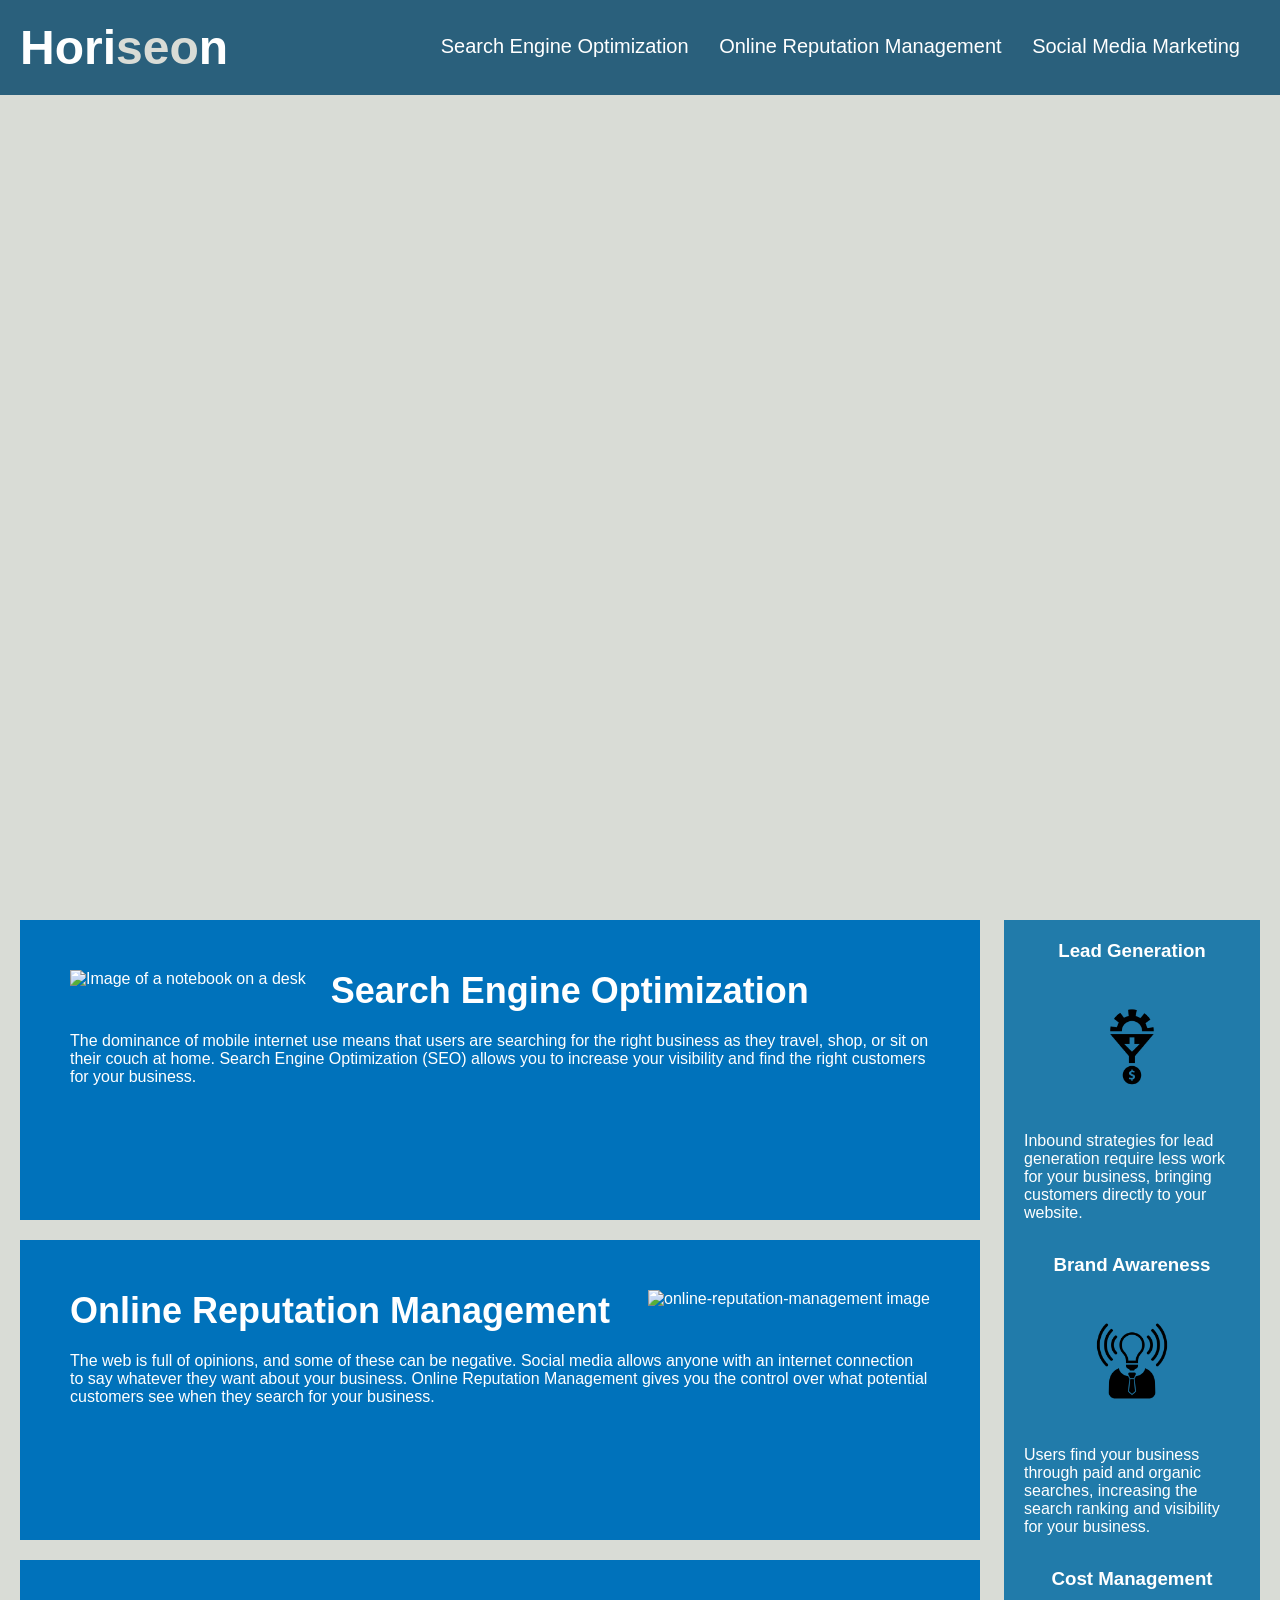
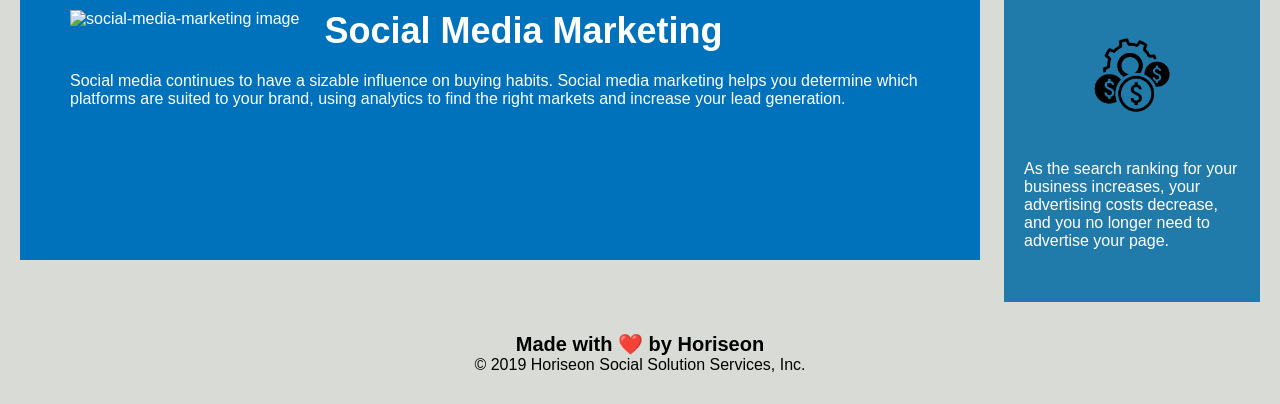
==== Develop/index.html @ 5e89534e "added homework" ====
<!DOCTYPE html>
<html lang="en-us">

<head>
    <meta charset="UTF-8" />
    <link rel="stylesheet" href="./assets/css/style.css">
    <title>Search Engine Opmization</title>
</head>

<body>
    <div class="header">
        <h1>Hori<span class="seo">seo</span>n</h1>
        <div>
            <ul>
                <li>
                    <a href="#search-engine-optimization">Search Engine Optimization</a>
                </li>
                <li>
                    <a href="#online-reputation-management">Online Reputation Management</a>
                </li>
                <li>
                    <a href="#social-media-marketing">Social Media Marketing</a>
                </li>
            </ul>
        </div>
    </div>
    <div class="hero"></div>
    <div class="content">
        <div class="search-engine-optimization">
            <img alt="Image of a notebook on a desk" src="./assets/images/search-engine-optimization.jpg" class="float-left" />
            <h2>Search Engine Optimization</h2>
            <p>
                The dominance of mobile internet use means that users are searching for the right business as they travel, shop, or sit on their couch at home. Search Engine Optimization (SEO) allows you to increase your visibility and find the right customers for your business.
            </p>
        </div>
        <div id="online-reputation-management" class="online-reputation-management">
            <img alt="online-reputation-management image "src="./assets/images/online-reputation-management.jpg" class="float-right" />
            <h2>Online Reputation Management</h2>
            <p>
                The web is full of opinions, and some of these can be negative. Social media allows anyone with an internet connection to say whatever they want about your business. Online Reputation Management gives you the control over what potential customers see when they search for your business.
            </p>
        </div>
        <div id="social-media-marketing" class="social-media-marketing">
            <img alt="social-media-marketing image"src="./assets/images/social-media-marketing.jpg" class="float-left" />
            <h2>Social Media Marketing</h2>
            <p>
                Social media continues to have a sizable influence on buying habits. Social media marketing helps you determine which platforms are suited to your brand, using analytics to find the right markets and increase your lead generation.
            </p>
        </div>
    </div>
    <div class="benefits">
        <div class="benefit-lead">
            <h3>Lead Generation</h3>
            <img alt="lead-generation image" src="./assets/images/lead-generation.png" />
            <p>
                Inbound strategies for lead generation require less work for your business, bringing customers directly to your website.
            </p>
        </div>
        <div class="benefit-brand">
            <h3>Brand Awareness</h3>
            <img alt="brand-awareness" src="./assets/images/brand-awareness.png" />
            <p>
                Users find your business through paid and organic searches, increasing the search ranking and visibility for your business.
            </p>
        </div>
        <div class="benefit-cost">
            <h3>Cost Management</h3>
            <img alt="cost-management image" src="./assets/images/cost-management.png"></img>
            <p>
                As the search ranking for your business increases, your advertising costs decrease, and you no longer need to advertise your page.
            </p>
        </div>
    </div>
    <div class="footer">
        <h2>Made with ❤️️ by Horiseon</h2>
        <p>
            &copy; 2019 Horiseon Social Solution Services, Inc.
        </p>
    </div>
</body>

</html>
---- Develop/assets/css/style.css ----
* {
    box-sizing: border-box;
    padding: 0;
    margin: 0;
}

body {
    background-color: #d9dcd6;
}

.header {
    padding: 20px;
    font-family: 'Trebuchet MS', 'Lucida Sans Unicode', 'Lucida Grande', 'Lucida Sans', Arial, sans-serif;
    background-color: #2a607c;
    color: #ffffff;
}

.header h1 {
    display: inline-block;
    font-size: 48px;
}

.header h1 .seo {
    color: #d9dcd6;
}

.header div {
    padding-top: 15px;
    margin-right: 20px;
    float: right;
    font-family: 'Gill Sans', 'Gill Sans MT', Calibri, 'Trebuchet MS', sans-serif;
    font-size: 20px;
}

.header div ul {
    list-style-type: none;
}

.header div ul li {
    display: inline-block;
    margin-left: 25px;
}

a {
    color: #ffffff;
    text-decoration: none;
}

p {
    font-size: 16px;
}

.hero {
    height: 800px;
    width: 100%;
    margin-bottom: 25px;
    background-image: url("../images/digital-marketing-meeting.jpg");
    background-size: cover;
    background-position: center;
}

.float-left {
    float: left;
    margin-right: 25px;
}

.float-right {
    float: right;
    margin-left: 25px;
}

.content {
    width: 75%;
    display: inline-block;
    margin-left: 20px;
}

.benefits {
    margin-right: 20px;
    padding: 20px;
    clear: both;
    float: right;
    width: 20%;
    height: 100%;
    font-family: 'Gill Sans', 'Gill Sans MT', Calibri, 'Trebuchet MS', sans-serif;
    background-color: #217baa;
}

.benefit-lead {
    margin-bottom: 32px;
    color: #ffffff;
}

.benefit-brand {
    margin-bottom: 32px;
    color: #ffffff;
}

.benefit-cost {
    margin-bottom: 32px;
    color: #ffffff;
}

.benefit-lead h3 {
    margin-bottom: 10px;
    text-align: center;
}

.benefit-brand h3 {
    margin-bottom: 10px;
    text-align: center;
}

.benefit-cost h3 {
    margin-bottom: 10px;
    text-align: center;
}

.benefit-lead img {
    display: block;
    margin: 10px auto;
    max-width: 150px;
}

.benefit-brand img {
    display: block;
    margin: 10px auto;
    max-width: 150px;
}

.benefit-cost img {
    display: block;
    margin: 10px auto;
    max-width: 150px;
}

.search-engine-optimization {
    margin-bottom: 20px;
    padding: 50px;
    height: 300px;
    font-family: 'Gill Sans', 'Gill Sans MT', Calibri, 'Trebuchet MS', sans-serif;
    background-color: #0072bb;
    color: #ffffff;
}

.online-reputation-management {
    margin-bottom: 20px;
    padding: 50px;
    height: 300px;
    font-family: 'Gill Sans', 'Gill Sans MT', Calibri, 'Trebuchet MS', sans-serif;
    background-color: #0072bb;
    color: #ffffff;
}

.social-media-marketing {
    margin-bottom: 20px;
    padding: 50px;
    height: 300px;
    font-family: 'Gill Sans', 'Gill Sans MT', Calibri, 'Trebuchet MS', sans-serif;
    background-color: #0072bb;
    color: #ffffff;
}

.search-engine-optimization img {
    max-height: 200px;
}

.online-reputation-management img {
    max-height: 200px;
}

.social-media-marketing img {
    max-height: 200px;
}

.search-engine-optimization h2 {
    margin-bottom: 20px;
    font-size: 36px;
}

.online-reputation-management h2 {
    margin-bottom: 20px;
    font-size: 36px;
}

.social-media-marketing h2 {
    margin-bottom: 20px;
    font-size: 36px;
}

.footer {
    padding: 30px;
    clear: both;
    font-family: 'Trebuchet MS', 'Lucida Sans Unicode', 'Lucida Grande', 'Lucida Sans', Arial, sans-serif;
    text-align: center;
}

.footer h2 {
    font-size: 20px;
}
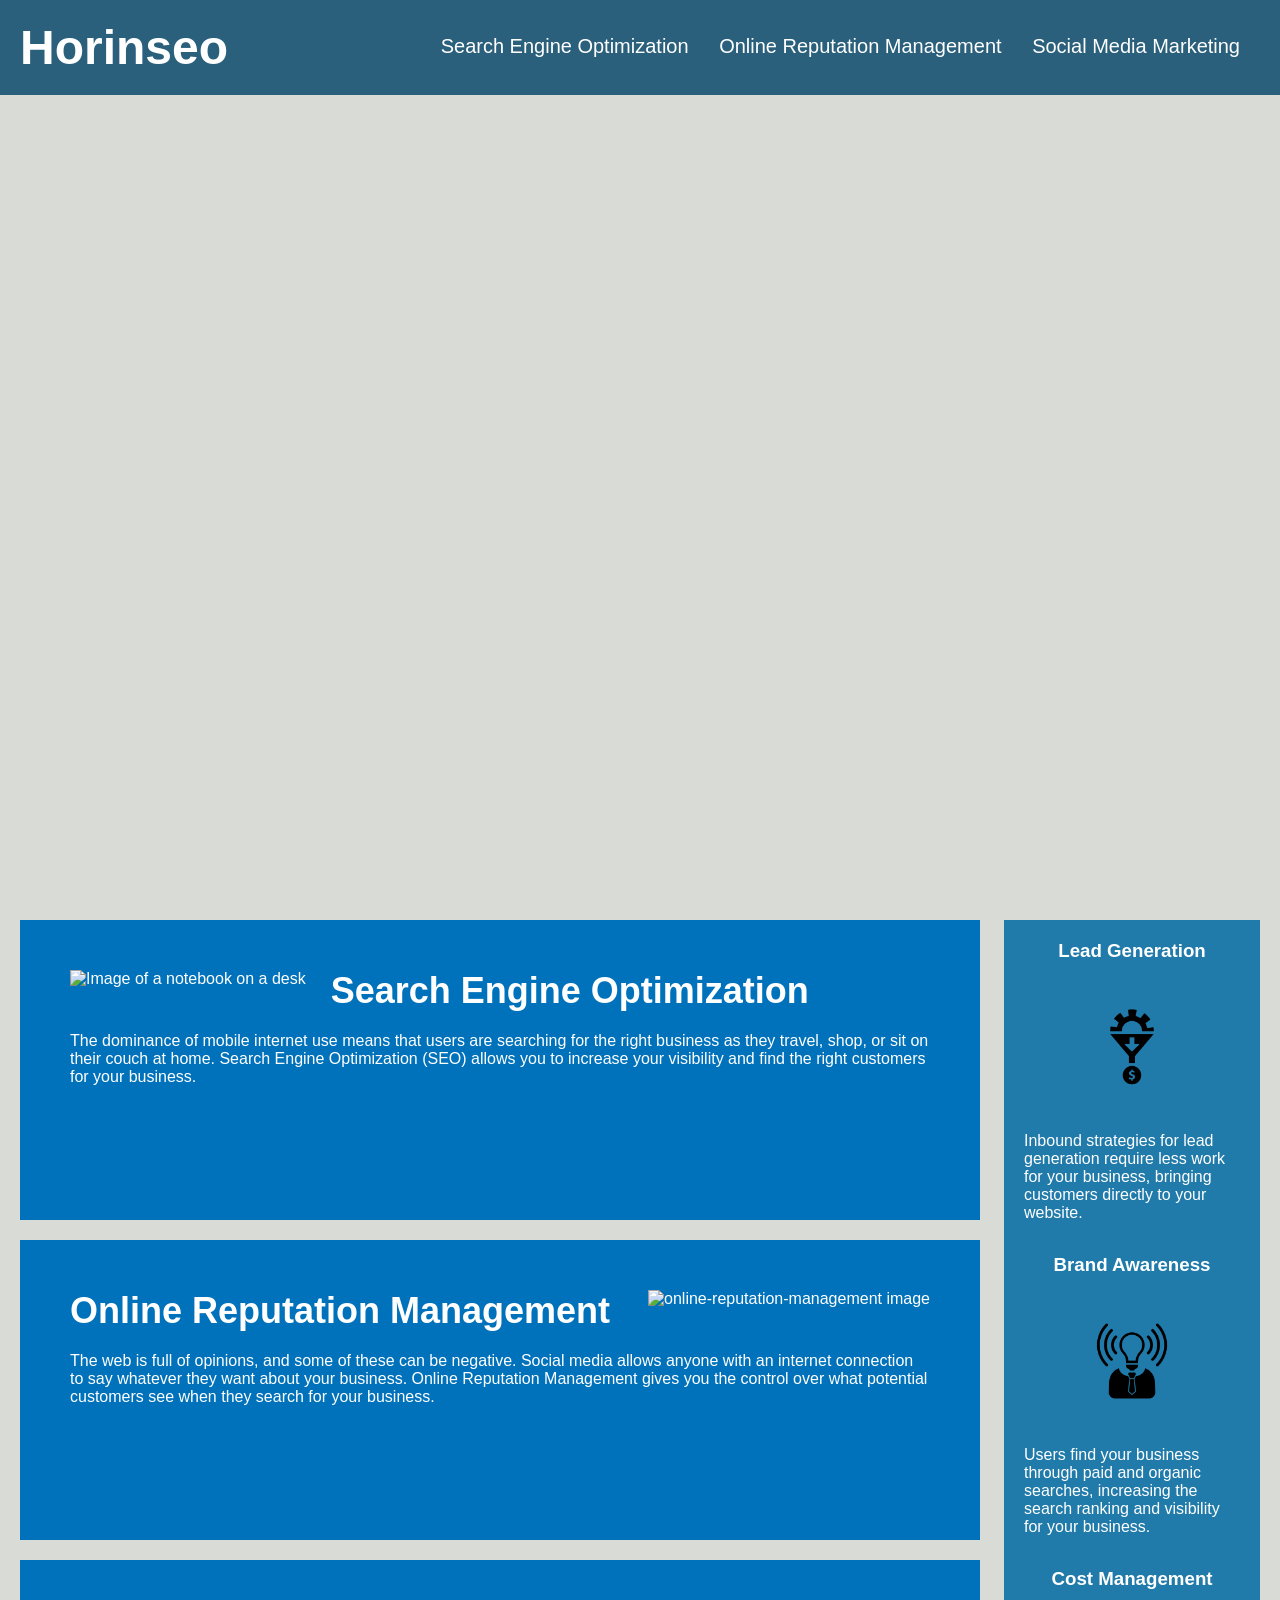
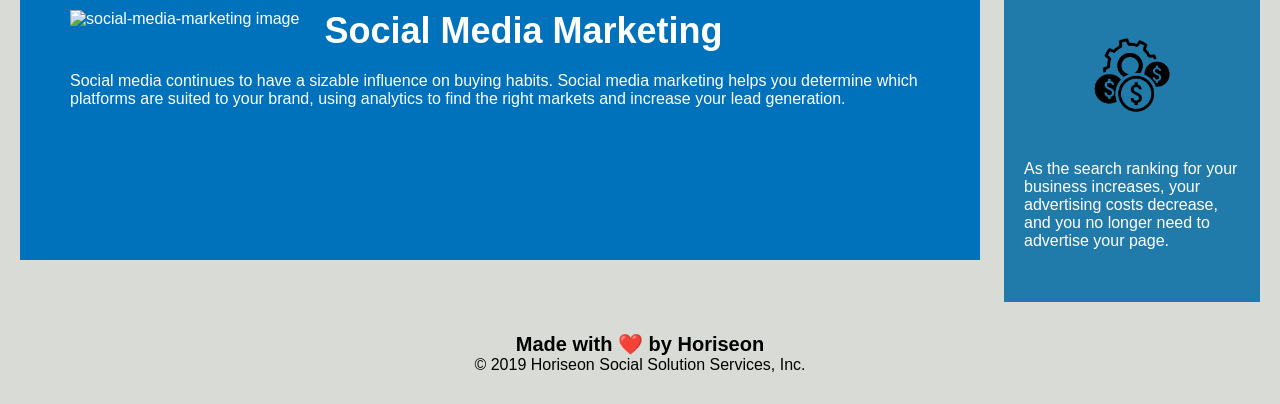
==== commit 311b457c: "added" ====
--- a/Develop/index.html
+++ b/Develop/index.html
@@ -4,12 +4,13 @@
 <head>
     <meta charset="UTF-8" />
     <link rel="stylesheet" href="./assets/css/style.css">
-    <title>Search Engine Opmization</title>
+    <title>Search Engine Optimization</title>
 </head>
 
 <body>
     <div class="header">
-        <h1>Hori<span class="seo">seo</span>n</h1>
+        <h1>Horinseo<span class="seo"></span></h1>
+       
         <div>
             <ul>
                 <li>
@@ -23,10 +24,11 @@
                 </li>
             </ul>
         </div>
+
     </div>
     <div class="hero"></div>
     <div class="content">
-        <div class="search-engine-optimization">
+        <div id="search-engine-optimization" class="search-engine-optimization">
             <img alt="Image of a notebook on a desk" src="./assets/images/search-engine-optimization.jpg" class="float-left" />
             <h2>Search Engine Optimization</h2>
             <p>
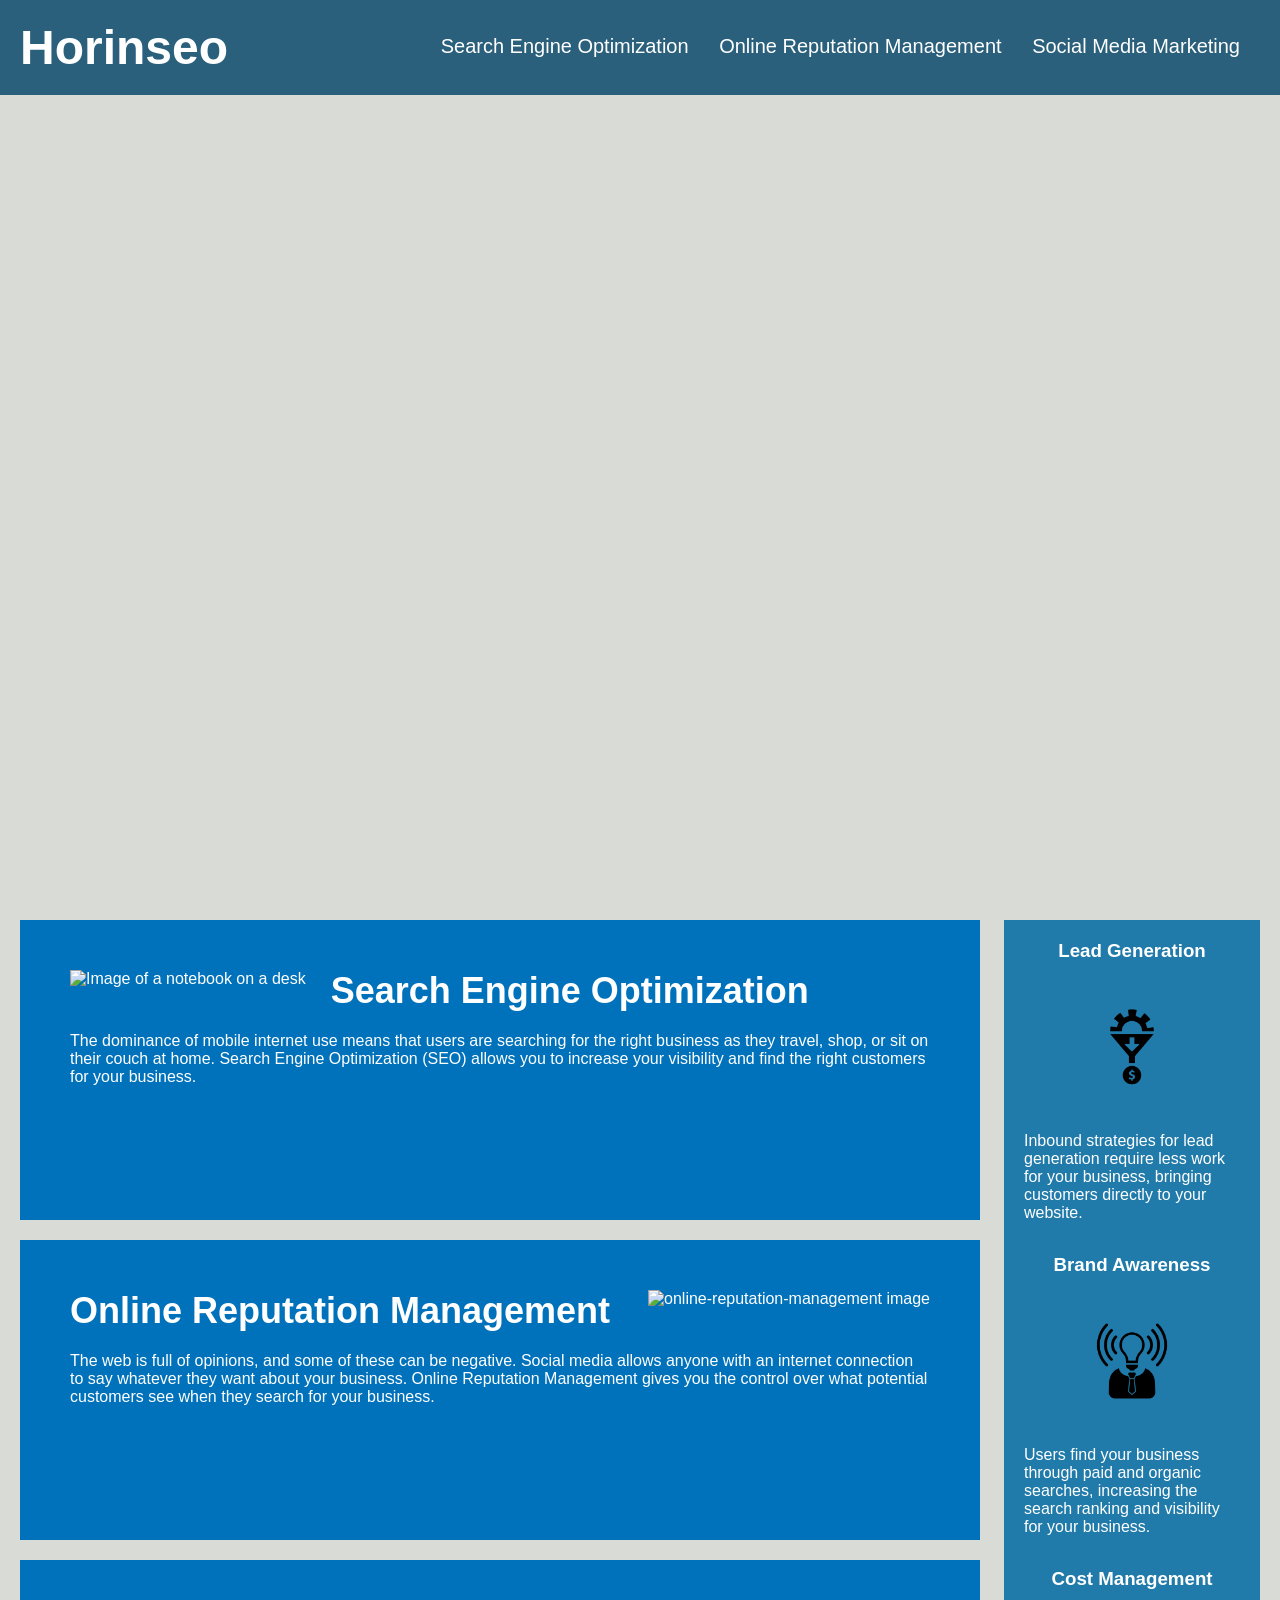
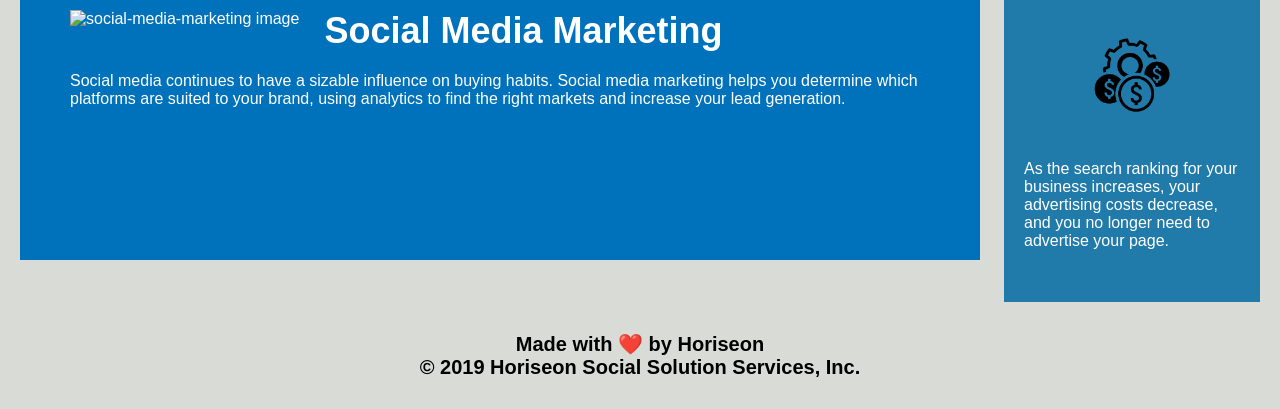
==== commit 11ca54e2: "footer" ====
--- a/Develop/index.html
+++ b/Develop/index.html
@@ -75,9 +75,9 @@
     </div>
     <div class="footer">
         <h2>Made with ❤️️ by Horiseon</h2>
-        <p>
+        <h2>
             &copy; 2019 Horiseon Social Solution Services, Inc.
-        </p>
+        </h2>
     </div>
 </body>
 
